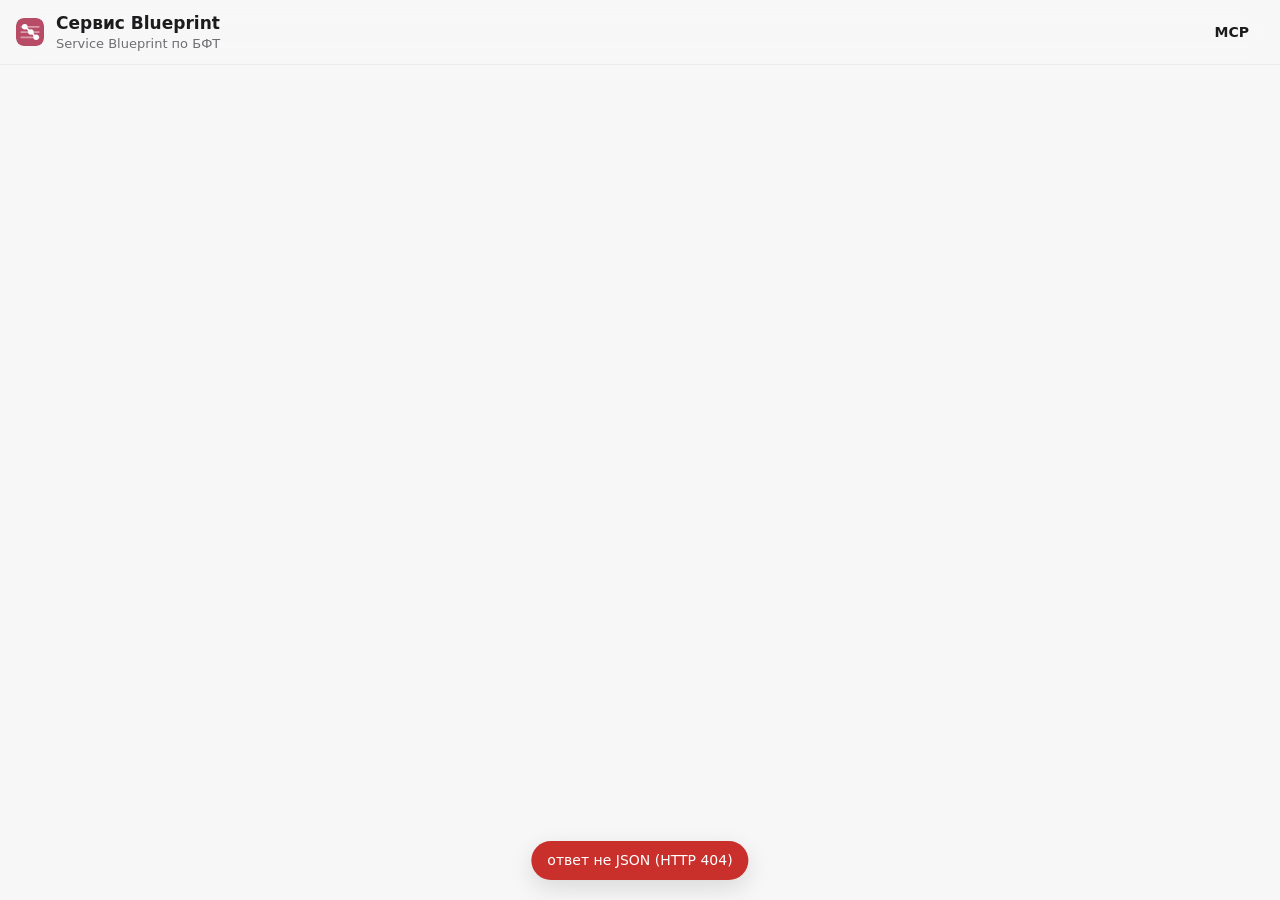
==== service/widget/index.html @ 89349a67 "Сервис Blueprint: список диаграмм, поэтапная работа над картой и MCP Раздел /blueprint/ поверх навык" ====
<!doctype html>
<html lang="ru">
<head>
<meta charset="utf-8">
<meta name="viewport" content="width=device-width,initial-scale=1,viewport-fit=cover">
<meta name="referrer" content="no-referrer">
<title>Сервис Blueprint</title>
<link rel="icon" href="icon.svg">
<link rel="stylesheet" href="blueprint.css">
</head>
<body>
<header class="bp-top" id="top">
  <button type="button" class="bp-back" id="back" hidden aria-label="К списку диаграмм">
    <svg viewBox="0 0 20 20" width="20" height="20" aria-hidden="true"><path d="M12.5 4.5 7 10l5.5 5.5" fill="none" stroke="currentColor" stroke-width="1.8" stroke-linecap="round" stroke-linejoin="round"/></svg>
  </button>
  <img class="bp-logo" src="icon.svg" alt="" width="28" height="28">
  <div class="bp-titles">
    <b id="title">Сервис Blueprint</b>
    <small id="subtitle">Service Blueprint по БФТ</small>
  </div>
  <div class="bp-top__end">
    <button type="button" class="ds-btn ds-btn--ghost" id="mcpBtn" title="Управление через MCP">MCP</button>
  </div>
</header>

<main id="app" class="bp-main" aria-live="polite"></main>

<section id="login" class="bp-login" hidden>
  <p>Нужен вход — тот же, что в корп-браузере.</p>
  <iframe id="loginFrame" title="Вход"></iframe>
</section>

<div class="bp-scrim" id="scrim" hidden></div>
<section class="bp-sheet" id="sheet" role="dialog" aria-modal="true" aria-labelledby="sheetTitle" hidden>
  <div class="bp-sheet__head"><b id="sheetTitle"></b><button type="button" class="bp-x" id="sheetClose" aria-label="Закрыть">×</button></div>
  <div class="bp-sheet__body" id="sheetBody"></div>
</section>

<div id="toasts" class="bp-toasts" role="status" aria-live="polite"></div>
<script defer src="blueprint.js"></script>
</body>
</html>
---- service/widget/blueprint.css ----
/* Сервис Blueprint — на токенах poh-ds (визуал экранов PO-хелпера). Свои значения — только через var(--ds-*). */
:root{
  color-scheme:light dark;
  --ds-bg:#F7F7F7; --ds-surface:#FFFFFF; --ds-surface-2:#F2F2F5; --ds-line:#EBEBEF;
  --ds-text:#1C1C1E; --ds-text-2:#6E6E73; --ds-text-3:#AEAEB2;
  --ds-accent:#B84B65; --ds-on-accent:#FFFFFF; --ds-accent-soft:#FBEFF2; --ds-accent-soft-text:#9C3A51;
  --ds-danger:#C9302C; --ds-warning:#9A5B00; --ds-success:#1E7F3C;
  --ds-font:-apple-system,BlinkMacSystemFont,"SF Pro Text","Segoe UI",Inter,system-ui,sans-serif;
  --ds-mono:ui-monospace,"SF Mono",Menlo,Consolas,monospace;
  --ds-fs-display:28px; --ds-fs-title:17px; --ds-fs-body:15px; --ds-fs-input:16px; --ds-fs-caption:13px; --ds-fs-label:11px;
  --ds-fw-regular:400; --ds-fw-medium:600; --ds-fw-bold:750; --ds-lh:1.35;
  --ds-sp-1:4px; --ds-sp-2:8px; --ds-sp-3:12px; --ds-sp-4:16px; --ds-sp-5:24px; --ds-sp-6:32px;
  --ds-r-sm:8px; --ds-r-md:14px; --ds-r-lg:20px; --ds-r-pill:999px;
  --ds-shadow-1:0 1px 3px rgba(0,0,0,.05); --ds-shadow-2:0 8px 24px rgba(0,0,0,.12);
  --ds-ease:cubic-bezier(.22,1,.36,1); --ds-dur:180ms; --ds-tap:44px;
  --bp-done:var(--ds-success); --bp-review:var(--ds-warning); --bp-ready:var(--ds-accent); --bp-blocked:var(--ds-text-3);
}
@media (prefers-color-scheme:dark){
  :root:not([data-theme="light"]){
    --ds-bg:#000000; --ds-surface:#1C1C1E; --ds-surface-2:#2C2C2E; --ds-line:#38383A;
    --ds-text:#F2F2F7; --ds-text-2:#A1A1A6; --ds-text-3:#7C7C80;
    --ds-accent:#E58FA3; --ds-on-accent:#1C1C1E; --ds-accent-soft:#3A1F26; --ds-accent-soft-text:#F0A3B4;
    --ds-danger:#FF6B63; --ds-warning:#E5A33B; --ds-success:#4CC777; --ds-shadow-1:none; --ds-shadow-2:0 8px 24px rgba(0,0,0,.6);
  }
}
:root[data-theme="dark"]{
  --ds-bg:#000000; --ds-surface:#1C1C1E; --ds-surface-2:#2C2C2E; --ds-line:#38383A;
  --ds-text:#F2F2F7; --ds-text-2:#A1A1A6; --ds-text-3:#7C7C80;
  --ds-accent:#E58FA3; --ds-on-accent:#1C1C1E; --ds-accent-soft:#3A1F26; --ds-accent-soft-text:#F0A3B4;
  --ds-danger:#FF6B63; --ds-warning:#E5A33B; --ds-success:#4CC777; --ds-shadow-1:none; --ds-shadow-2:0 8px 24px rgba(0,0,0,.6);
}

*,*::before,*::after{box-sizing:border-box;margin:0;padding:0}
html,body{min-height:100%}
body{font-family:var(--ds-font);font-size:var(--ds-fs-body);line-height:var(--ds-lh);background:var(--ds-bg);color:var(--ds-text);-webkit-font-smoothing:antialiased}
button,input,select,textarea{font:inherit;color:inherit}
a{color:var(--ds-accent)}
:focus-visible{outline:2px solid var(--ds-accent);outline-offset:2px}
[hidden]{display:none!important}
code,pre{font-family:var(--ds-mono);font-size:13px}

/* ───── шапка ───── */
.bp-top{position:sticky;top:0;z-index:5;display:flex;align-items:center;gap:var(--ds-sp-3);
  padding:max(var(--ds-sp-3),env(safe-area-inset-top)) var(--ds-sp-4) var(--ds-sp-3);
  background:color-mix(in srgb,var(--ds-bg) 88%,transparent);backdrop-filter:saturate(1.6) blur(14px);border-bottom:1px solid var(--ds-line)}
.bp-titles{display:flex;flex-direction:column;min-width:0;flex:1}
.bp-titles b{font-size:var(--ds-fs-title);white-space:nowrap;overflow:hidden;text-overflow:ellipsis}
.bp-titles small{color:var(--ds-text-2);font-size:var(--ds-fs-caption);white-space:nowrap;overflow:hidden;text-overflow:ellipsis}
.bp-logo{border-radius:8px;flex:none}
.bp-back{display:grid;place-items:center;width:36px;height:36px;border:0;border-radius:var(--ds-r-pill);background:var(--ds-surface-2);cursor:pointer;flex:none}
body.embed .bp-logo{display:none}
.bp-main{max-width:1200px;margin:0 auto;padding:var(--ds-sp-4) var(--ds-sp-4) calc(var(--ds-sp-6) + env(safe-area-inset-bottom))}

/* ───── кнопки, поля, чипы ───── */
.ds-btn{display:inline-flex;align-items:center;justify-content:center;gap:6px;min-height:36px;padding:0 14px;border-radius:var(--ds-r-md);
  border:1px solid var(--ds-line);background:var(--ds-surface);font-weight:var(--ds-fw-medium);font-size:14px;cursor:pointer;white-space:nowrap;
  transition:background var(--ds-dur) var(--ds-ease),opacity var(--ds-dur)}
.ds-btn:hover{background:var(--ds-surface-2)}
.ds-btn:disabled{opacity:.5;cursor:default}
.ds-btn--primary{background:var(--ds-accent);border-color:var(--ds-accent);color:var(--ds-on-accent)}
.ds-btn--primary:hover{background:var(--ds-accent);opacity:.9}
.ds-btn--ghost{background:transparent;border-color:transparent}
.ds-btn--sm{min-height:30px;padding:0 10px;font-size:13px;border-radius:10px}
.ds-input{width:100%;min-height:40px;padding:8px 12px;border-radius:var(--ds-r-md);border:1px solid var(--ds-line);background:var(--ds-surface);font-size:var(--ds-fs-input)}
textarea.ds-input{min-height:72px;resize:vertical}
.ds-chip{display:inline-flex;align-items:center;gap:4px;padding:2px 8px;border-radius:var(--ds-r-pill);background:var(--ds-surface-2);color:var(--ds-text-2);font-size:12px;font-weight:var(--ds-fw-medium);white-space:nowrap}
.ds-chip--accent{background:var(--ds-accent-soft);color:var(--ds-accent-soft-text)}
.ds-chip--danger{color:var(--ds-danger)}
.ds-chip--warning{color:var(--ds-warning)}
.ds-chip--success{color:var(--ds-success)}
.ds-label{font-size:var(--ds-fs-label);font-weight:var(--ds-fw-bold);letter-spacing:.06em;text-transform:uppercase;color:var(--ds-text-2)}
.ds-muted{color:var(--ds-text-2)}
.ds-card{background:var(--ds-surface);border-radius:var(--ds-r-lg);box-shadow:var(--ds-shadow-1);border:1px solid var(--ds-line)}

/* ───── список ───── */
.bp-toolbar{display:flex;gap:var(--ds-sp-2);align-items:center;margin-bottom:var(--ds-sp-4);flex-wrap:wrap}
.bp-toolbar .ds-input{flex:1;min-width:200px}
.bp-h{display:flex;align-items:baseline;justify-content:space-between;gap:var(--ds-sp-3);margin:var(--ds-sp-5) 0 var(--ds-sp-3)}
.bp-h h2{font-size:20px;font-weight:var(--ds-fw-bold)}
.bp-grid{display:grid;grid-template-columns:repeat(auto-fill,minmax(320px,1fr));gap:var(--ds-sp-3)}
.bp-tile{display:flex;flex-direction:column;gap:var(--ds-sp-3);padding:var(--ds-sp-4);cursor:pointer;text-align:left;width:100%;
  transition:transform var(--ds-dur) var(--ds-ease),box-shadow var(--ds-dur)}
.bp-tile:hover{box-shadow:var(--ds-shadow-2);transform:translateY(-1px)}
.bp-tile__title{font-size:var(--ds-fs-title);font-weight:var(--ds-fw-medium);line-height:1.25}
.bp-tile__meta{display:flex;flex-wrap:wrap;gap:6px;align-items:center;color:var(--ds-text-2);font-size:var(--ds-fs-caption)}
.bp-tile__next{display:flex;align-items:center;gap:8px;font-size:14px}
.bp-tile__next b{font-weight:var(--ds-fw-medium)}
.bp-rail{display:flex;gap:3px}
.bp-rail i{flex:1;height:6px;border-radius:3px;background:var(--ds-line)}
.bp-rail i[data-s="done"]{background:var(--bp-done)}
.bp-rail i[data-s="review"],.bp-rail i[data-s="stale"]{background:var(--bp-review)}
.bp-rail i[data-s="ready"]{background:var(--bp-ready)}
.bp-rail i[data-s="skipped"]{background:repeating-linear-gradient(90deg,var(--ds-line) 0 3px,transparent 3px 6px)}
.bp-rail i[data-s="optional"]{background:var(--ds-surface-2)}
.bp-empty{padding:var(--ds-sp-6) var(--ds-sp-4);text-align:center;color:var(--ds-text-2)}
.bp-empty b{display:block;color:var(--ds-text);font-size:var(--ds-fs-title);margin-bottom:6px}
.bp-cand{display:flex;align-items:center;gap:var(--ds-sp-3);padding:var(--ds-sp-3) var(--ds-sp-4);border-top:1px solid var(--ds-line)}
.bp-cand:first-child{border-top:0}
.bp-cand__main{flex:1;min-width:0}
.bp-cand__main b{display:block;font-weight:var(--ds-fw-medium)}

/* ───── диаграмма ───── */
.bp-detail{display:grid;grid-template-columns:minmax(340px,420px) 1fr;gap:var(--ds-sp-4);align-items:start}
.bp-detail>*{min-width:0}
@media (max-width:980px){.bp-detail{grid-template-columns:1fr}.bp-pane{position:static;min-height:0}.bp-frame{min-height:80vh}}
.bp-summary{padding:var(--ds-sp-4);margin-bottom:var(--ds-sp-3);display:flex;flex-direction:column;gap:var(--ds-sp-3)}
.bp-summary__row{display:flex;flex-wrap:wrap;gap:6px}
.bp-steps{list-style:none;display:flex;flex-direction:column;gap:var(--ds-sp-2)}
.bp-step{padding:var(--ds-sp-3) var(--ds-sp-4);display:flex;flex-direction:column;gap:var(--ds-sp-2)}
.bp-step[data-s="blocked"],.bp-step[data-s="skipped"]{opacity:.62}
.bp-step[data-open="1"]{border-color:color-mix(in srgb,var(--ds-accent) 40%,var(--ds-line))}
.bp-step__head{display:flex;align-items:center;gap:var(--ds-sp-3);cursor:pointer;background:none;border:0;text-align:left;width:100%;padding:0}
.bp-num{display:grid;place-items:center;width:28px;height:28px;border-radius:50%;flex:none;font-size:13px;font-weight:var(--ds-fw-bold);
  background:var(--ds-surface-2);color:var(--ds-text-2)}
.bp-step[data-s="done"] .bp-num{background:var(--bp-done);color:#fff}
.bp-step[data-s="review"] .bp-num,.bp-step[data-s="stale"] .bp-num{background:var(--bp-review);color:#fff}
.bp-step[data-s="ready"] .bp-num{background:var(--bp-ready);color:var(--ds-on-accent)}
.bp-step__title{flex:1;min-width:0}
.bp-step__title b{display:block;font-weight:var(--ds-fw-medium)}
.bp-step__title small{display:block;color:var(--ds-text-2);font-size:var(--ds-fs-caption)}
.bp-step__body{display:flex;flex-direction:column;gap:var(--ds-sp-2);padding-left:40px}
.bp-missing{font-size:var(--ds-fs-caption);color:var(--ds-text-2)}
.bp-missing li{margin-left:16px}
.bp-cmd{display:flex;gap:6px;align-items:stretch}
.bp-cmd code{flex:1;min-width:0;padding:8px 10px;border-radius:10px;background:var(--ds-surface-2);overflow-x:auto;white-space:nowrap}
.bp-actions{display:flex;flex-wrap:wrap;gap:6px}
.bp-out{max-height:280px;overflow:auto;padding:10px;border-radius:10px;background:var(--ds-surface-2);white-space:pre-wrap;word-break:break-word}
.bp-out[data-ok="0"]{border-left:3px solid var(--ds-danger)}
.bp-out[data-ok="1"]{border-left:3px solid var(--ds-success)}
.bp-art{display:flex;flex-wrap:wrap;gap:6px}
.bp-art button{border:0;cursor:pointer}

/* ───── правая панель ───── */
.bp-pane{position:sticky;top:76px;display:flex;flex-direction:column;min-height:70vh;overflow:hidden}
.bp-tabs{display:flex;gap:2px;padding:6px;border-bottom:1px solid var(--ds-line);overflow-x:auto}
.bp-tabs button{border:0;background:none;padding:8px 12px;border-radius:10px;font-weight:var(--ds-fw-medium);font-size:14px;color:var(--ds-text-2);cursor:pointer;white-space:nowrap}
.bp-tabs button[aria-selected="true"]{background:var(--ds-accent-soft);color:var(--ds-accent-soft-text)}
.bp-tabs .bp-count{margin-left:4px;font-size:12px;opacity:.8}
.bp-pane__body{flex:1;min-height:0;display:flex;flex-direction:column}
.bp-frame{flex:1;width:100%;min-height:72vh;border:0;background:#fff}
.bp-pad{padding:var(--ds-sp-4);overflow:auto}
.bp-q{padding:var(--ds-sp-3) 0;border-top:1px solid var(--ds-line);display:flex;flex-direction:column;gap:6px}
.bp-q:first-child{border-top:0}
.bp-q__head{display:flex;gap:6px;align-items:center;flex-wrap:wrap;font-size:var(--ds-fs-caption);color:var(--ds-text-2)}
.bp-q__form{display:flex;gap:6px}
.bp-q__form .ds-input{min-height:34px;font-size:14px}
.bp-q__ans{font-size:14px;color:var(--ds-success)}
.bp-filter{display:flex;gap:6px;margin-bottom:var(--ds-sp-3)}
.bp-job{padding:var(--ds-sp-3) 0;border-top:1px solid var(--ds-line)}
.bp-job:first-child{border-top:0}
.bp-md{white-space:pre-wrap;font-family:var(--ds-mono);font-size:13px;line-height:1.45}

/* ───── лист, вход, тосты ───── */
.bp-scrim{position:fixed;inset:0;background:rgba(0,0,0,.32);z-index:20}
.bp-sheet{position:fixed;z-index:21;left:50%;top:50%;transform:translate(-50%,-50%);width:min(640px,calc(100vw - 24px));max-height:calc(100dvh - 48px);
  display:flex;flex-direction:column;background:var(--ds-surface);border-radius:var(--ds-r-lg);box-shadow:var(--ds-shadow-2)}
.bp-sheet__head{display:flex;align-items:center;justify-content:space-between;padding:var(--ds-sp-4);border-bottom:1px solid var(--ds-line)}
.bp-sheet__head b{font-size:var(--ds-fs-title)}
.bp-sheet__body{padding:var(--ds-sp-4);overflow:auto;display:flex;flex-direction:column;gap:var(--ds-sp-3)}
.bp-x{border:0;background:var(--ds-surface-2);width:30px;height:30px;border-radius:50%;font-size:18px;cursor:pointer}
.bp-login{max-width:520px;margin:var(--ds-sp-6) auto;padding:0 var(--ds-sp-4);text-align:center;display:flex;flex-direction:column;gap:var(--ds-sp-3)}
.bp-login iframe{width:100%;height:420px;border:1px solid var(--ds-line);border-radius:var(--ds-r-lg);background:var(--ds-surface)}
.bp-toasts{position:fixed;left:50%;bottom:calc(20px + env(safe-area-inset-bottom));transform:translateX(-50%);z-index:30;display:flex;flex-direction:column;gap:8px;align-items:center}
.bp-toast{padding:10px 16px;border-radius:var(--ds-r-pill);background:var(--ds-text);color:var(--ds-bg);font-size:14px;box-shadow:var(--ds-shadow-2)}
.bp-toast[data-kind="err"]{background:var(--ds-danger);color:#fff}
.bp-spin{display:inline-block;width:12px;height:12px;border-radius:50%;border:2px solid currentColor;border-right-color:transparent;animation:bp-spin .8s linear infinite}
@keyframes bp-spin{to{transform:rotate(360deg)}}
@media (prefers-reduced-motion:reduce){*{transition:none!important;animation:none!important}}
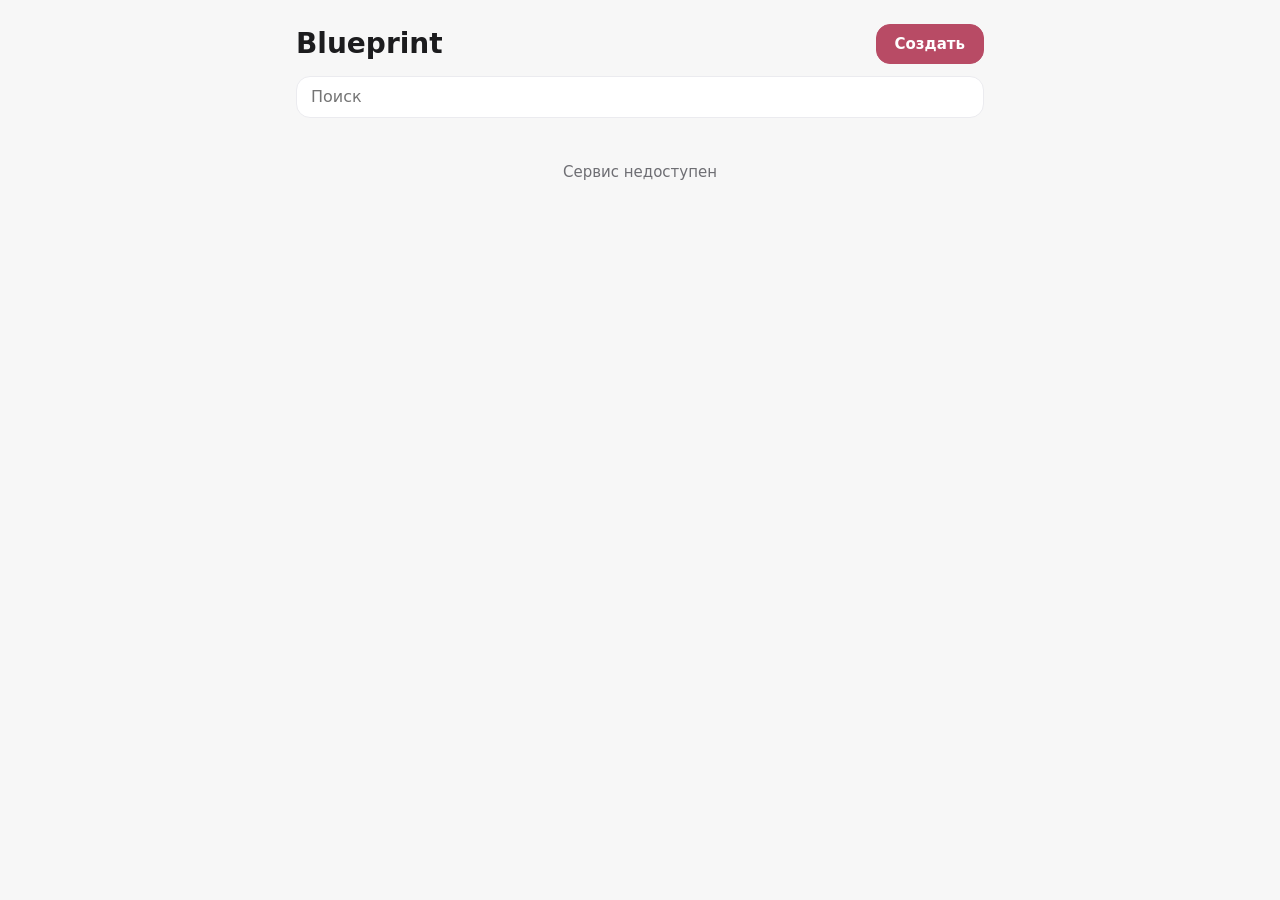
==== commit 032042b3: "Сервис Blueprint: упростить интерфейс до списка, «Создать» и страницы карты Список диаграмм; «Создат" ====
--- a/service/widget/index.html
+++ b/service/widget/index.html
@@ -4,35 +4,27 @@
 <meta charset="utf-8">
 <meta name="viewport" content="width=device-width,initial-scale=1,viewport-fit=cover">
 <meta name="referrer" content="no-referrer">
-<title>Сервис Blueprint</title>
+<title>Blueprint</title>
 <link rel="icon" href="icon.svg">
 <link rel="stylesheet" href="blueprint.css">
 </head>
 <body>
-<header class="bp-top" id="top">
-  <button type="button" class="bp-back" id="back" hidden aria-label="К списку диаграмм">
-    <svg viewBox="0 0 20 20" width="20" height="20" aria-hidden="true"><path d="M12.5 4.5 7 10l5.5 5.5" fill="none" stroke="currentColor" stroke-width="1.8" stroke-linecap="round" stroke-linejoin="round"/></svg>
-  </button>
-  <img class="bp-logo" src="icon.svg" alt="" width="28" height="28">
-  <div class="bp-titles">
-    <b id="title">Сервис Blueprint</b>
-    <small id="subtitle">Service Blueprint по БФТ</small>
-  </div>
-  <div class="bp-top__end">
-    <button type="button" class="ds-btn ds-btn--ghost" id="mcpBtn" title="Управление через MCP">MCP</button>
-  </div>
-</header>
-
-<main id="app" class="bp-main" aria-live="polite"></main>
+<main id="app" class="bp-main">
+  <header class="bp-head">
+    <h1>Blueprint</h1>
+    <button type="button" class="ds-btn ds-btn--primary" id="create">Создать</button>
+  </header>
+  <input class="ds-input" id="search" type="search" placeholder="Поиск" aria-label="Поиск">
+  <div id="list"><p class="bp-empty">Загрузка…</p></div>
+</main>
 
 <section id="login" class="bp-login" hidden>
-  <p>Нужен вход — тот же, что в корп-браузере.</p>
   <iframe id="loginFrame" title="Вход"></iframe>
 </section>
 
 <div class="bp-scrim" id="scrim" hidden></div>
 <section class="bp-sheet" id="sheet" role="dialog" aria-modal="true" aria-labelledby="sheetTitle" hidden>
-  <div class="bp-sheet__head"><b id="sheetTitle"></b><button type="button" class="bp-x" id="sheetClose" aria-label="Закрыть">×</button></div>
+  <div class="bp-sheet__head"><b id="sheetTitle">Новая диаграмма</b><button type="button" class="bp-x" id="sheetClose" aria-label="Закрыть">×</button></div>
   <div class="bp-sheet__body" id="sheetBody"></div>
 </section>
 
--- a/service/widget/blueprint.css
+++ b/service/widget/blueprint.css
@@ -1,4 +1,4 @@
-/* Сервис Blueprint — на токенах poh-ds (визуал экранов PO-хелпера). Свои значения — только через var(--ds-*). */
+/* Сервис Blueprint — на токенах poh-ds (визуал экранов PO-хелпера). */
 :root{
   color-scheme:light dark;
   --ds-bg:#F7F7F7; --ds-surface:#FFFFFF; --ds-surface-2:#F2F2F5; --ds-line:#EBEBEF;
@@ -31,138 +31,49 @@
 }
 
 *,*::before,*::after{box-sizing:border-box;margin:0;padding:0}
-html,body{min-height:100%}
 body{font-family:var(--ds-font);font-size:var(--ds-fs-body);line-height:var(--ds-lh);background:var(--ds-bg);color:var(--ds-text);-webkit-font-smoothing:antialiased}
-button,input,select,textarea{font:inherit;color:inherit}
-a{color:var(--ds-accent)}
+button,input,select{font:inherit;color:inherit}
 :focus-visible{outline:2px solid var(--ds-accent);outline-offset:2px}
 [hidden]{display:none!important}
 code,pre{font-family:var(--ds-mono);font-size:13px}
 
-/* ───── шапка ───── */
-.bp-top{position:sticky;top:0;z-index:5;display:flex;align-items:center;gap:var(--ds-sp-3);
-  padding:max(var(--ds-sp-3),env(safe-area-inset-top)) var(--ds-sp-4) var(--ds-sp-3);
-  background:color-mix(in srgb,var(--ds-bg) 88%,transparent);backdrop-filter:saturate(1.6) blur(14px);border-bottom:1px solid var(--ds-line)}
-.bp-titles{display:flex;flex-direction:column;min-width:0;flex:1}
-.bp-titles b{font-size:var(--ds-fs-title);white-space:nowrap;overflow:hidden;text-overflow:ellipsis}
-.bp-titles small{color:var(--ds-text-2);font-size:var(--ds-fs-caption);white-space:nowrap;overflow:hidden;text-overflow:ellipsis}
-.bp-logo{border-radius:8px;flex:none}
-.bp-back{display:grid;place-items:center;width:36px;height:36px;border:0;border-radius:var(--ds-r-pill);background:var(--ds-surface-2);cursor:pointer;flex:none}
-body.embed .bp-logo{display:none}
-.bp-main{max-width:1200px;margin:0 auto;padding:var(--ds-sp-4) var(--ds-sp-4) calc(var(--ds-sp-6) + env(safe-area-inset-bottom))}
+.bp-main{max-width:var(--ds-col,720px);margin:0 auto;padding:max(var(--ds-sp-5),env(safe-area-inset-top)) var(--ds-sp-4) var(--ds-sp-6);display:flex;flex-direction:column;gap:var(--ds-sp-3)}
+.bp-head{display:flex;align-items:center;justify-content:space-between;gap:var(--ds-sp-3)}
+.bp-head h1{font-size:var(--ds-fs-display);font-weight:var(--ds-fw-bold)}
 
-/* ───── кнопки, поля, чипы ───── */
-.ds-btn{display:inline-flex;align-items:center;justify-content:center;gap:6px;min-height:36px;padding:0 14px;border-radius:var(--ds-r-md);
-  border:1px solid var(--ds-line);background:var(--ds-surface);font-weight:var(--ds-fw-medium);font-size:14px;cursor:pointer;white-space:nowrap;
-  transition:background var(--ds-dur) var(--ds-ease),opacity var(--ds-dur)}
-.ds-btn:hover{background:var(--ds-surface-2)}
-.ds-btn:disabled{opacity:.5;cursor:default}
+.ds-btn{display:inline-flex;align-items:center;justify-content:center;min-height:40px;padding:0 18px;border-radius:var(--ds-r-md);border:1px solid var(--ds-line);
+  background:var(--ds-surface);font-weight:var(--ds-fw-medium);cursor:pointer}
 .ds-btn--primary{background:var(--ds-accent);border-color:var(--ds-accent);color:var(--ds-on-accent)}
-.ds-btn--primary:hover{background:var(--ds-accent);opacity:.9}
-.ds-btn--ghost{background:transparent;border-color:transparent}
-.ds-btn--sm{min-height:30px;padding:0 10px;font-size:13px;border-radius:10px}
-.ds-input{width:100%;min-height:40px;padding:8px 12px;border-radius:var(--ds-r-md);border:1px solid var(--ds-line);background:var(--ds-surface);font-size:var(--ds-fs-input)}
-textarea.ds-input{min-height:72px;resize:vertical}
-.ds-chip{display:inline-flex;align-items:center;gap:4px;padding:2px 8px;border-radius:var(--ds-r-pill);background:var(--ds-surface-2);color:var(--ds-text-2);font-size:12px;font-weight:var(--ds-fw-medium);white-space:nowrap}
-.ds-chip--accent{background:var(--ds-accent-soft);color:var(--ds-accent-soft-text)}
-.ds-chip--danger{color:var(--ds-danger)}
-.ds-chip--warning{color:var(--ds-warning)}
-.ds-chip--success{color:var(--ds-success)}
-.ds-label{font-size:var(--ds-fs-label);font-weight:var(--ds-fw-bold);letter-spacing:.06em;text-transform:uppercase;color:var(--ds-text-2)}
-.ds-muted{color:var(--ds-text-2)}
-.ds-card{background:var(--ds-surface);border-radius:var(--ds-r-lg);box-shadow:var(--ds-shadow-1);border:1px solid var(--ds-line)}
+.ds-btn:hover{opacity:.9}
+.ds-input{width:100%;min-height:42px;padding:8px 14px;border-radius:var(--ds-r-md);border:1px solid var(--ds-line);background:var(--ds-surface);font-size:var(--ds-fs-input)}
 
-/* ───── список ───── */
-.bp-toolbar{display:flex;gap:var(--ds-sp-2);align-items:center;margin-bottom:var(--ds-sp-4);flex-wrap:wrap}
-.bp-toolbar .ds-input{flex:1;min-width:200px}
-.bp-h{display:flex;align-items:baseline;justify-content:space-between;gap:var(--ds-sp-3);margin:var(--ds-sp-5) 0 var(--ds-sp-3)}
-.bp-h h2{font-size:20px;font-weight:var(--ds-fw-bold)}
-.bp-grid{display:grid;grid-template-columns:repeat(auto-fill,minmax(320px,1fr));gap:var(--ds-sp-3)}
-.bp-tile{display:flex;flex-direction:column;gap:var(--ds-sp-3);padding:var(--ds-sp-4);cursor:pointer;text-align:left;width:100%;
-  transition:transform var(--ds-dur) var(--ds-ease),box-shadow var(--ds-dur)}
-.bp-tile:hover{box-shadow:var(--ds-shadow-2);transform:translateY(-1px)}
-.bp-tile__title{font-size:var(--ds-fs-title);font-weight:var(--ds-fw-medium);line-height:1.25}
-.bp-tile__meta{display:flex;flex-wrap:wrap;gap:6px;align-items:center;color:var(--ds-text-2);font-size:var(--ds-fs-caption)}
-.bp-tile__next{display:flex;align-items:center;gap:8px;font-size:14px}
-.bp-tile__next b{font-weight:var(--ds-fw-medium)}
-.bp-rail{display:flex;gap:3px}
-.bp-rail i{flex:1;height:6px;border-radius:3px;background:var(--ds-line)}
-.bp-rail i[data-s="done"]{background:var(--bp-done)}
-.bp-rail i[data-s="review"],.bp-rail i[data-s="stale"]{background:var(--bp-review)}
-.bp-rail i[data-s="ready"]{background:var(--bp-ready)}
-.bp-rail i[data-s="skipped"]{background:repeating-linear-gradient(90deg,var(--ds-line) 0 3px,transparent 3px 6px)}
-.bp-rail i[data-s="optional"]{background:var(--ds-surface-2)}
-.bp-empty{padding:var(--ds-sp-6) var(--ds-sp-4);text-align:center;color:var(--ds-text-2)}
-.bp-empty b{display:block;color:var(--ds-text);font-size:var(--ds-fs-title);margin-bottom:6px}
-.bp-cand{display:flex;align-items:center;gap:var(--ds-sp-3);padding:var(--ds-sp-3) var(--ds-sp-4);border-top:1px solid var(--ds-line)}
-.bp-cand:first-child{border-top:0}
-.bp-cand__main{flex:1;min-width:0}
-.bp-cand__main b{display:block;font-weight:var(--ds-fw-medium)}
+.bp-list{list-style:none;background:var(--ds-surface);border:1px solid var(--ds-line);border-radius:var(--ds-r-lg);overflow:hidden;box-shadow:var(--ds-shadow-1)}
+.bp-list li+li{border-top:1px solid var(--ds-line)}
+.bp-row{display:flex;align-items:center;gap:var(--ds-sp-3);min-height:60px;padding:10px var(--ds-sp-4);color:inherit;text-decoration:none}
+.bp-row:hover{background:var(--ds-surface-2)}
+.bp-row__main{flex:1;min-width:0;display:flex;flex-direction:column}
+.bp-row__main b{font-weight:var(--ds-fw-medium);white-space:nowrap;overflow:hidden;text-overflow:ellipsis}
+.bp-row__main small,.bp-row__end{font-size:var(--ds-fs-caption);color:var(--ds-text-2)}
+.bp-row__end{flex:none;max-width:40%;white-space:nowrap;overflow:hidden;text-overflow:ellipsis}
+.bp-row__go{flex:none;color:var(--ds-text-3)}
+@media (max-width:520px){.bp-row__end{display:none}}
+.bp-empty{padding:var(--ds-sp-6) 0;text-align:center;color:var(--ds-text-2)}
 
-/* ───── диаграмма ───── */
-.bp-detail{display:grid;grid-template-columns:minmax(340px,420px) 1fr;gap:var(--ds-sp-4);align-items:start}
-.bp-detail>*{min-width:0}
-@media (max-width:980px){.bp-detail{grid-template-columns:1fr}.bp-pane{position:static;min-height:0}.bp-frame{min-height:80vh}}
-.bp-summary{padding:var(--ds-sp-4);margin-bottom:var(--ds-sp-3);display:flex;flex-direction:column;gap:var(--ds-sp-3)}
-.bp-summary__row{display:flex;flex-wrap:wrap;gap:6px}
-.bp-steps{list-style:none;display:flex;flex-direction:column;gap:var(--ds-sp-2)}
-.bp-step{padding:var(--ds-sp-3) var(--ds-sp-4);display:flex;flex-direction:column;gap:var(--ds-sp-2)}
-.bp-step[data-s="blocked"],.bp-step[data-s="skipped"]{opacity:.62}
-.bp-step[data-open="1"]{border-color:color-mix(in srgb,var(--ds-accent) 40%,var(--ds-line))}
-.bp-step__head{display:flex;align-items:center;gap:var(--ds-sp-3);cursor:pointer;background:none;border:0;text-align:left;width:100%;padding:0}
-.bp-num{display:grid;place-items:center;width:28px;height:28px;border-radius:50%;flex:none;font-size:13px;font-weight:var(--ds-fw-bold);
-  background:var(--ds-surface-2);color:var(--ds-text-2)}
-.bp-step[data-s="done"] .bp-num{background:var(--bp-done);color:#fff}
-.bp-step[data-s="review"] .bp-num,.bp-step[data-s="stale"] .bp-num{background:var(--bp-review);color:#fff}
-.bp-step[data-s="ready"] .bp-num{background:var(--bp-ready);color:var(--ds-on-accent)}
-.bp-step__title{flex:1;min-width:0}
-.bp-step__title b{display:block;font-weight:var(--ds-fw-medium)}
-.bp-step__title small{display:block;color:var(--ds-text-2);font-size:var(--ds-fs-caption)}
-.bp-step__body{display:flex;flex-direction:column;gap:var(--ds-sp-2);padding-left:40px}
-.bp-missing{font-size:var(--ds-fs-caption);color:var(--ds-text-2)}
-.bp-missing li{margin-left:16px}
-.bp-cmd{display:flex;gap:6px;align-items:stretch}
-.bp-cmd code{flex:1;min-width:0;padding:8px 10px;border-radius:10px;background:var(--ds-surface-2);overflow-x:auto;white-space:nowrap}
-.bp-actions{display:flex;flex-wrap:wrap;gap:6px}
-.bp-out{max-height:280px;overflow:auto;padding:10px;border-radius:10px;background:var(--ds-surface-2);white-space:pre-wrap;word-break:break-word}
-.bp-out[data-ok="0"]{border-left:3px solid var(--ds-danger)}
-.bp-out[data-ok="1"]{border-left:3px solid var(--ds-success)}
-.bp-art{display:flex;flex-wrap:wrap;gap:6px}
-.bp-art button{border:0;cursor:pointer}
+.bp-scrim{position:fixed;inset:0;background:rgba(0,0,0,.32);z-index:20}
+.bp-sheet{position:fixed;z-index:21;left:50%;top:50%;transform:translate(-50%,-50%);width:min(520px,calc(100vw - 24px));max-height:calc(100dvh - 48px);
+  display:flex;flex-direction:column;background:var(--ds-surface);border-radius:var(--ds-r-lg);box-shadow:var(--ds-shadow-2)}
+.bp-sheet__head{display:flex;align-items:center;justify-content:space-between;padding:var(--ds-sp-4)}
+.bp-sheet__head b{font-size:var(--ds-fs-title)}
+.bp-sheet__body{padding:0 var(--ds-sp-4) var(--ds-sp-4);overflow:auto;display:flex;flex-direction:column;gap:var(--ds-sp-3)}
+.bp-x{border:0;background:var(--ds-surface-2);width:30px;height:30px;border-radius:50%;font-size:18px;cursor:pointer}
+.bp-seg{display:flex;padding:2px;border-radius:var(--ds-r-md);background:var(--ds-surface-2)}
+.bp-seg button{flex:1;border:0;background:none;padding:7px 12px;border-radius:12px;font-size:14px;font-weight:var(--ds-fw-medium);color:var(--ds-text-2);cursor:pointer}
+.bp-seg button[aria-checked="true"]{background:var(--ds-surface);color:var(--ds-text);box-shadow:var(--ds-shadow-1)}
+.bp-prompt{padding:12px 14px;border-radius:var(--ds-r-md);background:var(--ds-surface-2);white-space:pre-wrap;word-break:break-word;line-height:1.45}
+.bp-hint{font-size:var(--ds-fs-caption);color:var(--ds-text-2);word-break:break-all}
 
-/* ───── правая панель ───── */
-.bp-pane{position:sticky;top:76px;display:flex;flex-direction:column;min-height:70vh;overflow:hidden}
-.bp-tabs{display:flex;gap:2px;padding:6px;border-bottom:1px solid var(--ds-line);overflow-x:auto}
-.bp-tabs button{border:0;background:none;padding:8px 12px;border-radius:10px;font-weight:var(--ds-fw-medium);font-size:14px;color:var(--ds-text-2);cursor:pointer;white-space:nowrap}
-.bp-tabs button[aria-selected="true"]{background:var(--ds-accent-soft);color:var(--ds-accent-soft-text)}
-.bp-tabs .bp-count{margin-left:4px;font-size:12px;opacity:.8}
-.bp-pane__body{flex:1;min-height:0;display:flex;flex-direction:column}
-.bp-frame{flex:1;width:100%;min-height:72vh;border:0;background:#fff}
-.bp-pad{padding:var(--ds-sp-4);overflow:auto}
-.bp-q{padding:var(--ds-sp-3) 0;border-top:1px solid var(--ds-line);display:flex;flex-direction:column;gap:6px}
-.bp-q:first-child{border-top:0}
-.bp-q__head{display:flex;gap:6px;align-items:center;flex-wrap:wrap;font-size:var(--ds-fs-caption);color:var(--ds-text-2)}
-.bp-q__form{display:flex;gap:6px}
-.bp-q__form .ds-input{min-height:34px;font-size:14px}
-.bp-q__ans{font-size:14px;color:var(--ds-success)}
-.bp-filter{display:flex;gap:6px;margin-bottom:var(--ds-sp-3)}
-.bp-job{padding:var(--ds-sp-3) 0;border-top:1px solid var(--ds-line)}
-.bp-job:first-child{border-top:0}
-.bp-md{white-space:pre-wrap;font-family:var(--ds-mono);font-size:13px;line-height:1.45}
-
-/* ───── лист, вход, тосты ───── */
-.bp-scrim{position:fixed;inset:0;background:rgba(0,0,0,.32);z-index:20}
-.bp-sheet{position:fixed;z-index:21;left:50%;top:50%;transform:translate(-50%,-50%);width:min(640px,calc(100vw - 24px));max-height:calc(100dvh - 48px);
-  display:flex;flex-direction:column;background:var(--ds-surface);border-radius:var(--ds-r-lg);box-shadow:var(--ds-shadow-2)}
-.bp-sheet__head{display:flex;align-items:center;justify-content:space-between;padding:var(--ds-sp-4);border-bottom:1px solid var(--ds-line)}
-.bp-sheet__head b{font-size:var(--ds-fs-title)}
-.bp-sheet__body{padding:var(--ds-sp-4);overflow:auto;display:flex;flex-direction:column;gap:var(--ds-sp-3)}
-.bp-x{border:0;background:var(--ds-surface-2);width:30px;height:30px;border-radius:50%;font-size:18px;cursor:pointer}
-.bp-login{max-width:520px;margin:var(--ds-sp-6) auto;padding:0 var(--ds-sp-4);text-align:center;display:flex;flex-direction:column;gap:var(--ds-sp-3)}
+.bp-login{max-width:520px;margin:var(--ds-sp-6) auto;padding:0 var(--ds-sp-4)}
 .bp-login iframe{width:100%;height:420px;border:1px solid var(--ds-line);border-radius:var(--ds-r-lg);background:var(--ds-surface)}
-.bp-toasts{position:fixed;left:50%;bottom:calc(20px + env(safe-area-inset-bottom));transform:translateX(-50%);z-index:30;display:flex;flex-direction:column;gap:8px;align-items:center}
+.bp-toasts{position:fixed;left:50%;bottom:calc(20px + env(safe-area-inset-bottom));transform:translateX(-50%);z-index:30}
 .bp-toast{padding:10px 16px;border-radius:var(--ds-r-pill);background:var(--ds-text);color:var(--ds-bg);font-size:14px;box-shadow:var(--ds-shadow-2)}
-.bp-toast[data-kind="err"]{background:var(--ds-danger);color:#fff}
-.bp-spin{display:inline-block;width:12px;height:12px;border-radius:50%;border:2px solid currentColor;border-right-color:transparent;animation:bp-spin .8s linear infinite}
-@keyframes bp-spin{to{transform:rotate(360deg)}}
 @media (prefers-reduced-motion:reduce){*{transition:none!important;animation:none!important}}
